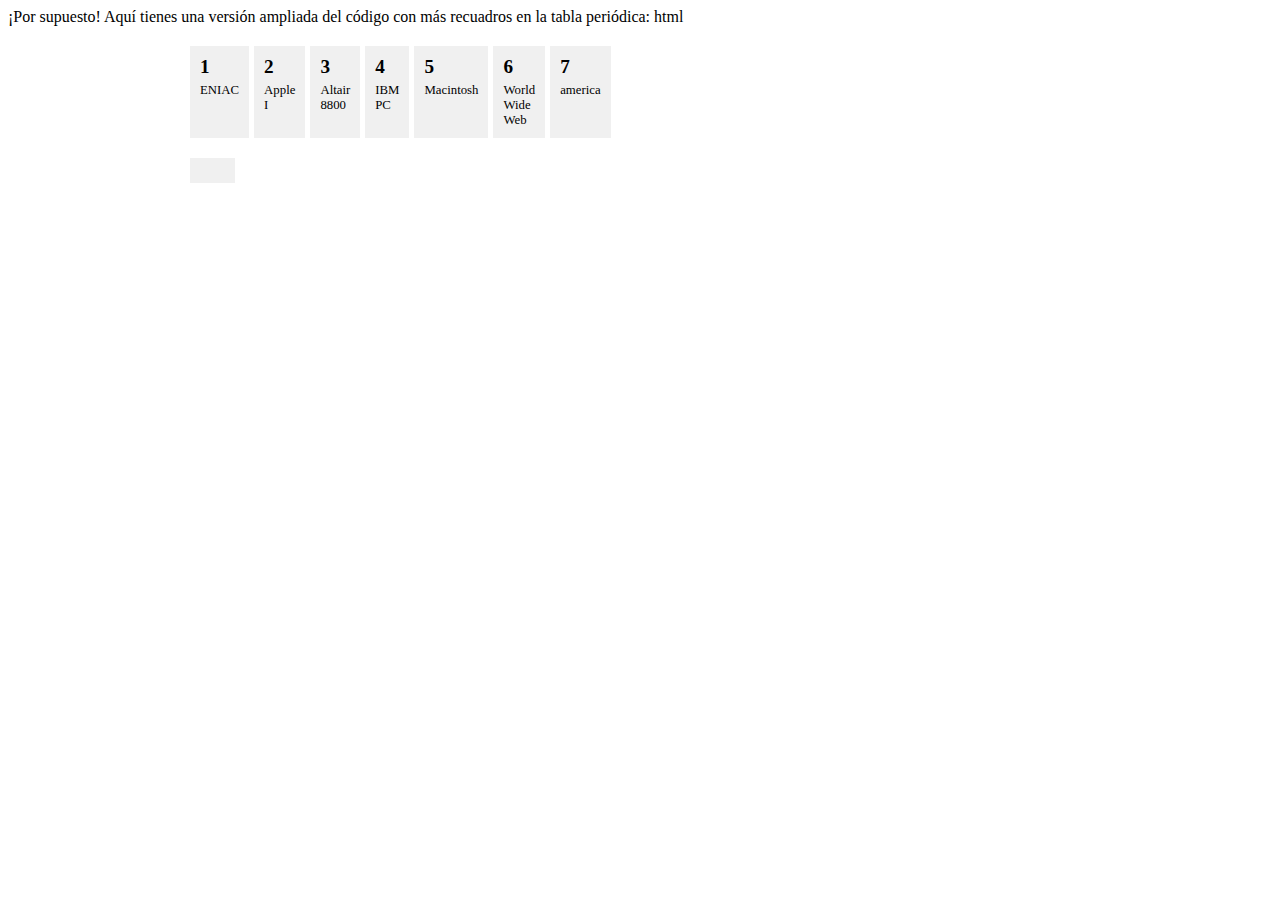
==== main.html @ e5e4edf5 "Created info.js file" ====
¡Por supuesto! Aquí tienes una versión ampliada del código con más recuadros en la tabla periódica:

html
<!DOCTYPE html>
<html>
<head>
  <title>Computación y Automatas</title>
  <script src="main.js"></script>
  <style>
    /* Estilos para la tabla periódica */
    .periodic-table {
      display: grid;
      grid-template-columns: repeat(18, 1fr);
      gap: 5px;
      margin: 20px auto;
      max-width: 900px;
    }

    .element {
      position: relative;
      padding: 10px;
      background-color: #f0f0f0;
      cursor: pointer;
    }

    .element:hover {
      background-color: #e0e0e0;
    }

    .element .symbol {
      font-weight: bold;
      font-size: 1.2rem;
    }

    .element .name {
      font-size: 0.8rem;
      margin-top: 5px;
    }

    /* Estilos para el cuadro de información */
    #info-box {
      display: none;
      position: fixed;
      top: 50%;
      left: 50%;
      transform: translate(-50%, -50%);
      padding: 20px;
      background-color: #fff;
      border: 1px solid #ccc;
      max-width: 400px;
    }

    #info-box h2 {
      margin-top: 0;
    }
  </style>
</head>
<body>
  <div class="periodic-table">
    <div class="element" onclick="showInfo('1', 'Computadora ENIAC', 'La ENIAC fue la primera computadora electrónica de propósito general construida en 1945.')">
      <div class="symbol">1</div>
      <div class="name">ENIAC</div>
    </div>
    <div class="element" onclick="showInfo('2', 'Apple I', 'El Apple I fue el primer producto creado por Apple Inc. y marcó el inicio de la revolución de las computadoras personales.')">
      <div class="symbol">2</div>
      <div class="name">Apple I</div>
    </div>
    <div class="element" onclick="showInfo('3', 'Altair 8800', 'El Altair 8800 fue uno de los primeros microcomputadoras disponibles comercialmente y ayudó a popularizar la computación personal.')">
      <div class="symbol">3</div>
      <div class="name">Altair 8800</div>
    </div>
    <div class="element" onclick="showInfo('4', 'IBM PC', 'El IBM PC fue el primer modelo de computadora personal de IBM, lanzado en 1981, y estableció el estándar para las PC posteriores.')">
      <div class="symbol">4</div>
      <div class="name">IBM PC</div>
    </div>
    <div class="element" onclick="showInfo('5', 'Macintosh', 'El Macintosh fue una línea de computadoras personales desarrolladas por Apple Inc. y conocidas por su interfaz gráfica revolucionaria.')">
      <div class="symbol">5</div>
      <div class="name">Macintosh</div>
    </div>

    <div class="element" onclick="showInfo('6', 'World Wide Web', 'El World Wide Web es un sistema de información en línea que revolucionó la forma en que se accede y se comparte información en Internet.')">
      <div class="symbol">6</div>
      <div class="name">World Wide Web</div>
    </div>
    <div class="element" onclick="showInfo('7', 'EL AME', 'Arriba el america.')">
      <div class="symbol">7</div>
      <div class="name">america</div>
    </div>
    <!-- Agrega más elementos aquí -->
  </div>


  <div id="info-box">
    <h2 id="info-title"></h2>
    <p id="info-description"></p>
  </div>


 <div class="periodic-table">
    <div class="element" onclick="showInfo('1', 'Computadora ENIAC', 'La ENIAC fue la primera computadora electrónica de propósito general construida en 1945.')">
      <div class="symbol"></div>
      <div class="name"></div>
    </div>
</body>
</html>
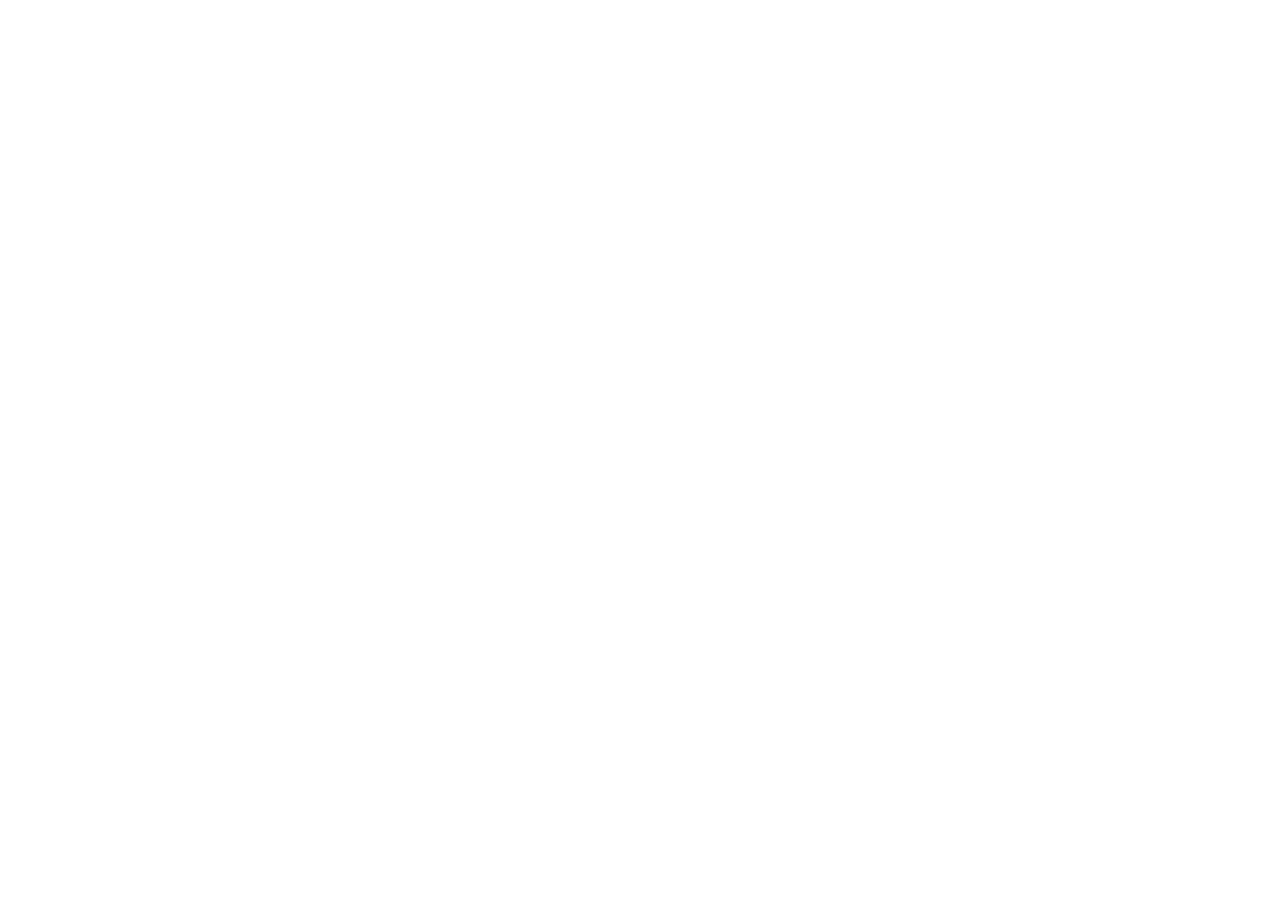
==== commit f7a39537: "Created template" ====
--- a/main.html
+++ b/main.html
@@ -1,105 +1,25 @@
-¡Por supuesto! Aquí tienes una versión ampliada del código con más recuadros en la tabla periódica:
-
-html
-<!DOCTYPE html>
-<html>
-<head>
-  <title>Computación y Automatas</title>
-  <script src="main.js"></script>
-  <style>
-    /* Estilos para la tabla periódica */
-    .periodic-table {
-      display: grid;
-      grid-template-columns: repeat(18, 1fr);
-      gap: 5px;
-      margin: 20px auto;
-      max-width: 900px;
-    }
-
-    .element {
-      position: relative;
-      padding: 10px;
-      background-color: #f0f0f0;
-      cursor: pointer;
-    }
-
-    .element:hover {
-      background-color: #e0e0e0;
-    }
-
-    .element .symbol {
-      font-weight: bold;
-      font-size: 1.2rem;
-    }
-
-    .element .name {
-      font-size: 0.8rem;
-      margin-top: 5px;
-    }
-
-    /* Estilos para el cuadro de información */
-    #info-box {
-      display: none;
-      position: fixed;
-      top: 50%;
-      left: 50%;
-      transform: translate(-50%, -50%);
-      padding: 20px;
-      background-color: #fff;
-      border: 1px solid #ccc;
-      max-width: 400px;
-    }
-
-    #info-box h2 {
-      margin-top: 0;
-    }
-  </style>
-</head>
-<body>
-  <div class="periodic-table">
-    <div class="element" onclick="showInfo('1', 'Computadora ENIAC', 'La ENIAC fue la primera computadora electrónica de propósito general construida en 1945.')">
-      <div class="symbol">1</div>
-      <div class="name">ENIAC</div>
-    </div>
-    <div class="element" onclick="showInfo('2', 'Apple I', 'El Apple I fue el primer producto creado por Apple Inc. y marcó el inicio de la revolución de las computadoras personales.')">
-      <div class="symbol">2</div>
-      <div class="name">Apple I</div>
-    </div>
-    <div class="element" onclick="showInfo('3', 'Altair 8800', 'El Altair 8800 fue uno de los primeros microcomputadoras disponibles comercialmente y ayudó a popularizar la computación personal.')">
-      <div class="symbol">3</div>
-      <div class="name">Altair 8800</div>
-    </div>
-    <div class="element" onclick="showInfo('4', 'IBM PC', 'El IBM PC fue el primer modelo de computadora personal de IBM, lanzado en 1981, y estableció el estándar para las PC posteriores.')">
-      <div class="symbol">4</div>
-      <div class="name">IBM PC</div>
-    </div>
-    <div class="element" onclick="showInfo('5', 'Macintosh', 'El Macintosh fue una línea de computadoras personales desarrolladas por Apple Inc. y conocidas por su interfaz gráfica revolucionaria.')">
-      <div class="symbol">5</div>
-      <div class="name">Macintosh</div>
-    </div>
-
-    <div class="element" onclick="showInfo('6', 'World Wide Web', 'El World Wide Web es un sistema de información en línea que revolucionó la forma en que se accede y se comparte información en Internet.')">
-      <div class="symbol">6</div>
-      <div class="name">World Wide Web</div>
-    </div>
-    <div class="element" onclick="showInfo('7', 'EL AME', 'Arriba el america.')">
-      <div class="symbol">7</div>
-      <div class="name">america</div>
-    </div>
-    <!-- Agrega más elementos aquí -->
-  </div>
-
-
-  <div id="info-box">
-    <h2 id="info-title"></h2>
-    <p id="info-description"></p>
-  </div>
-
-
- <div class="periodic-table">
-    <div class="element" onclick="showInfo('1', 'Computadora ENIAC', 'La ENIAC fue la primera computadora electrónica de propósito general construida en 1945.')">
-      <div class="symbol"></div>
-      <div class="name"></div>
-    </div>
-</body>
-</html>
+
+
+<!DOCTYPE html>
+<html>
+<head>
+  <title>Computación y Automatas</title>
+<link rel="stylesheet" href="main.css">
+</head>
+
+<body>
+
+  <div class="periodic-table" id="p-table">
+    <!-- Agrega más elementos aquí -->
+  </div>
+
+  <div id="info-box">
+    <div id="cerrar">X</div>
+    <h2 id="info-title"></h2>
+    <img id="info-img">
+    <p id="info-description"></p>
+  </div>
+ 
+  <script type="module" src="main.js"></script>
+</body>
+</html>
--- a/main.css
+++ b/main.css
@@ -0,0 +1,52 @@
+/* Estilos para la tabla periódica */
+.periodic-table {
+    display: flex;
+    flex-wrap: wrap;
+    flex-direction: row;
+    margin: 100px;
+}
+
+img {
+width: 100%;
+height: auto;
+}
+.element {
+  position: relative;
+  padding: 20px;
+  background-color: #f0f0f0;
+  cursor: pointer;
+  margin: 10px;
+  width: 10%;
+  text-align: center;
+}
+
+.element:hover {
+  background-color: #e0e0e0;
+}
+
+.element .symbol {
+  font-weight: bold;
+  font-size: 1.2rem;
+}
+
+.element .name {
+  font-size: 0.8rem;
+  margin-top: 5px;
+}
+
+/* Estilos para el cuadro de información */
+#info-box {
+  display: none;
+  position: fixed;
+  top: 50%;
+  left: 50%;
+  transform: translate(-50%, -50%);
+  padding: 20px;
+  background-color: #fff;
+  border: 1px solid #ccc;
+  max-width: 400px;
+}
+
+#info-box h2 {
+  margin-top: 0;
+}
